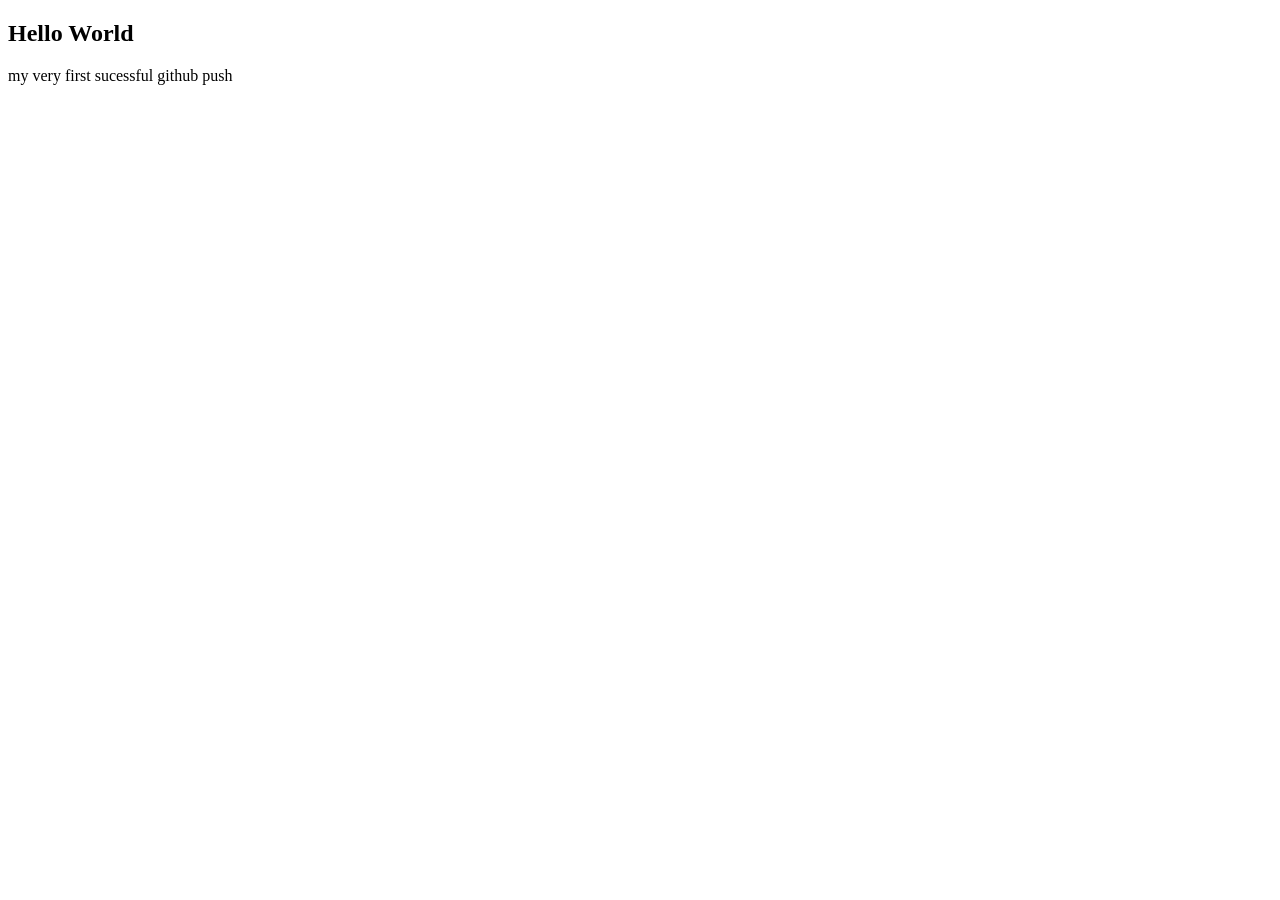
==== index.html @ 44bd3931 "Updated to include heading and paragraph" ====
<!DOCTYPE html>
<html lang="en">
<head>
    <meta charset="UTF-8">
    <meta name="viewport" content="width=device-width, initial-scale=1.0">
    <title>First Repository</title>
</head>
<body>
    <h2>Hello World</h2>
    <p>my very first sucessful github push</p>
</body>
</html>
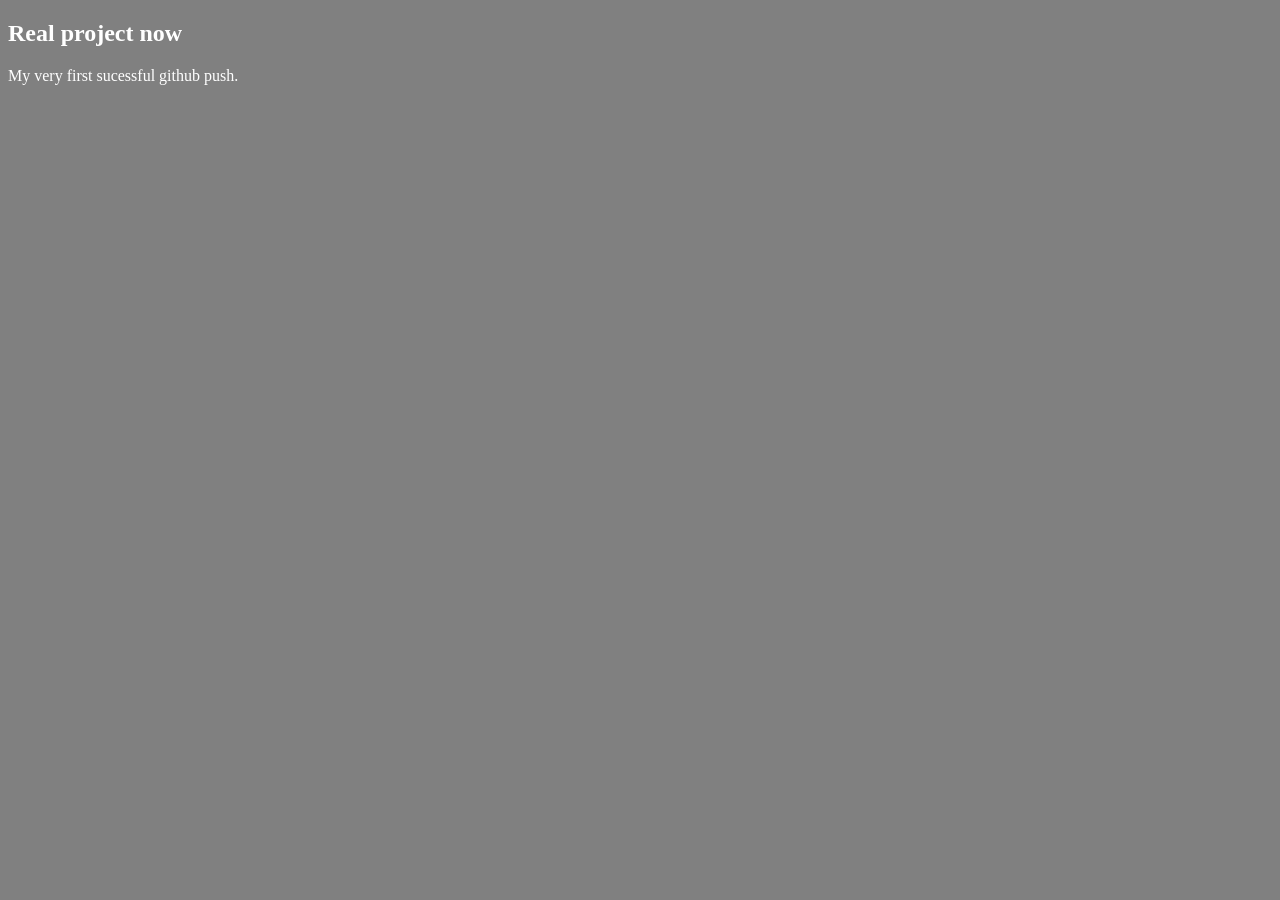
==== commit 083eab66: "updated the content of the file and added a basic internal css" ====
--- a/index.html
+++ b/index.html
@@ -3,10 +3,16 @@
 <head>
     <meta charset="UTF-8">
     <meta name="viewport" content="width=device-width, initial-scale=1.0">
-    <title>First Repository</title>
+    <title>My First Repository</title>
+    <style>
+       body{  
+       background-color: grey;
+       color: white;
+       }
+    </style>
 </head>
 <body>
-    <h2>Hello World</h2>
-    <p>my very first sucessful github push</p>
+    <h2>Real project now</h2>
+    <p>My very first sucessful github push.</p>
 </body>
 </html>
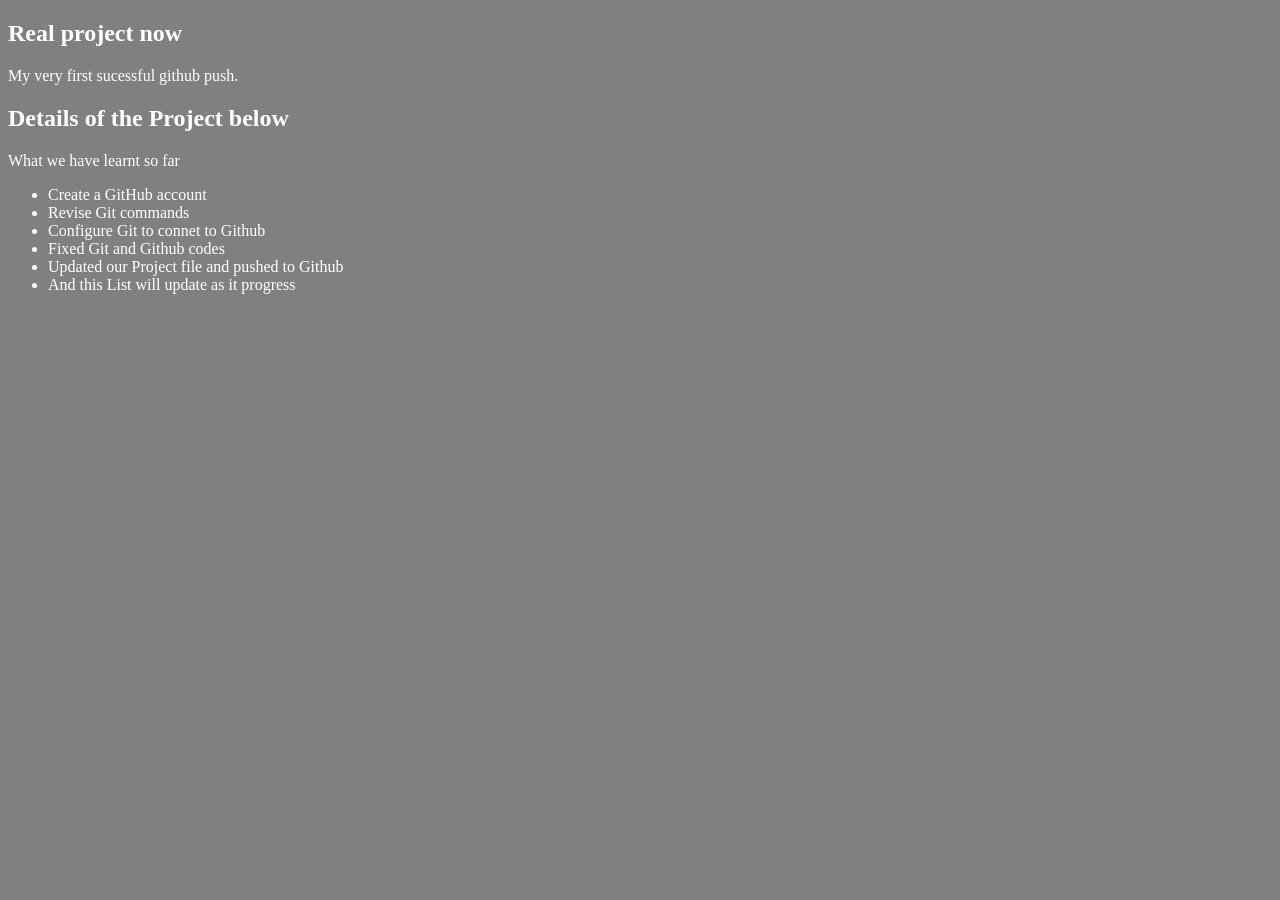
==== commit 77a3f7f8: "Updated the file more, added another heading and list" ====
--- a/index.html
+++ b/index.html
@@ -14,5 +14,17 @@
 <body>
     <h2>Real project now</h2>
     <p>My very first sucessful github push.</p>
+    <h2>Details of the Project below</h2>
+    <p>What we have learnt so far</p>
+
+        <ul>
+            <li>Create a GitHub account</li>
+            <li>Revise Git commands</li>
+            <li>Configure Git to connet to Github</li>
+            <li>Fixed Git and Github codes</li>
+            <li>Updated our Project file and pushed to Github</li>
+            <li>And this List will update as it progress</li>
+        </ul>
+    
 </body>
 </html>
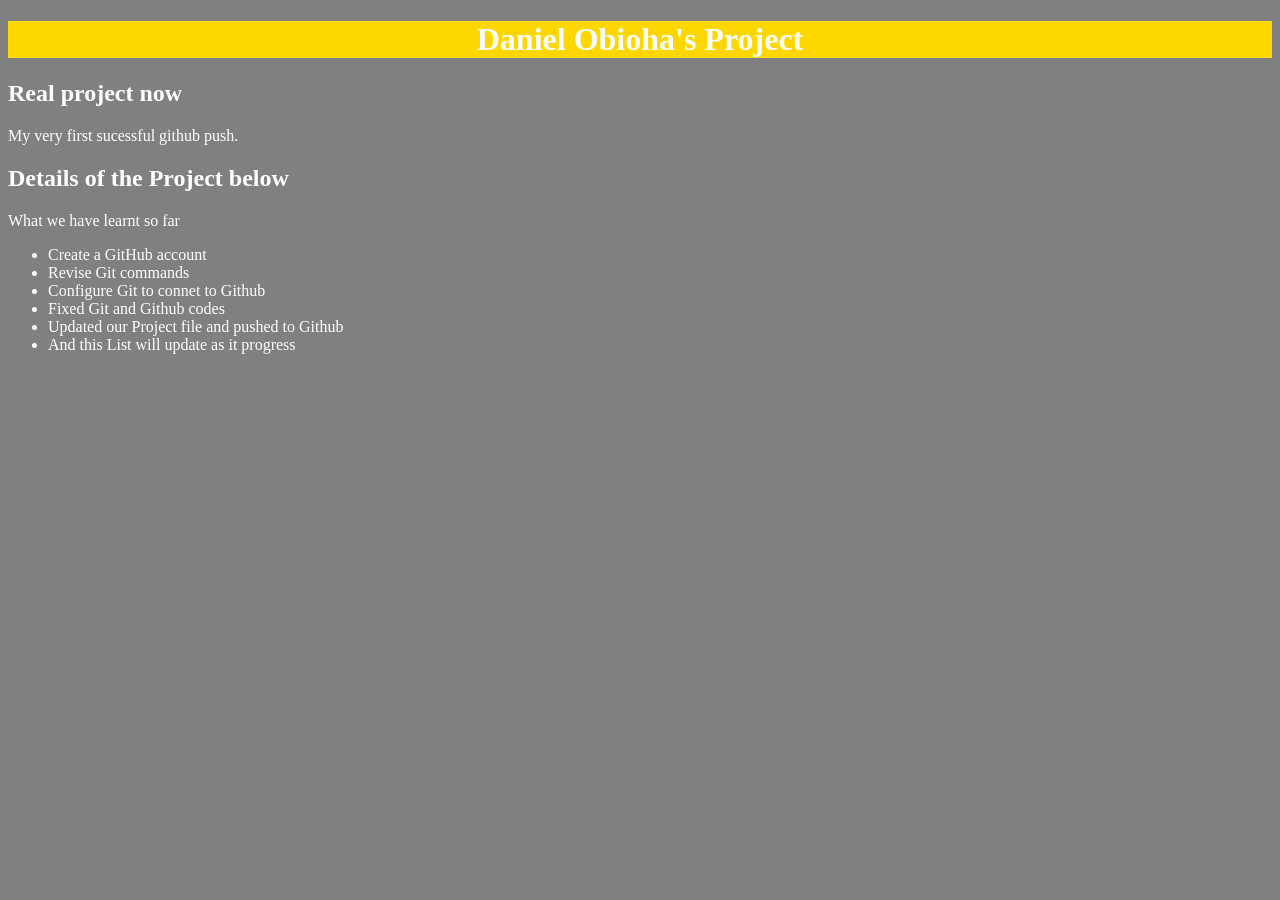
==== commit 8e4a8f9b: "added h1 as a new heading and styled it" ====
--- a/index.html
+++ b/index.html
@@ -9,9 +9,15 @@
        background-color: grey;
        color: white;
        }
+       h1{
+        text-align: center;
+        background-color: gold;
+       }
     </style>
 </head>
 <body>
+
+    <h1>Daniel Obioha's Project</h1>
     <h2>Real project now</h2>
     <p>My very first sucessful github push.</p>
     <h2>Details of the Project below</h2>
@@ -25,6 +31,7 @@
             <li>Updated our Project file and pushed to Github</li>
             <li>And this List will update as it progress</li>
         </ul>
-    
+
+        
 </body>
 </html>
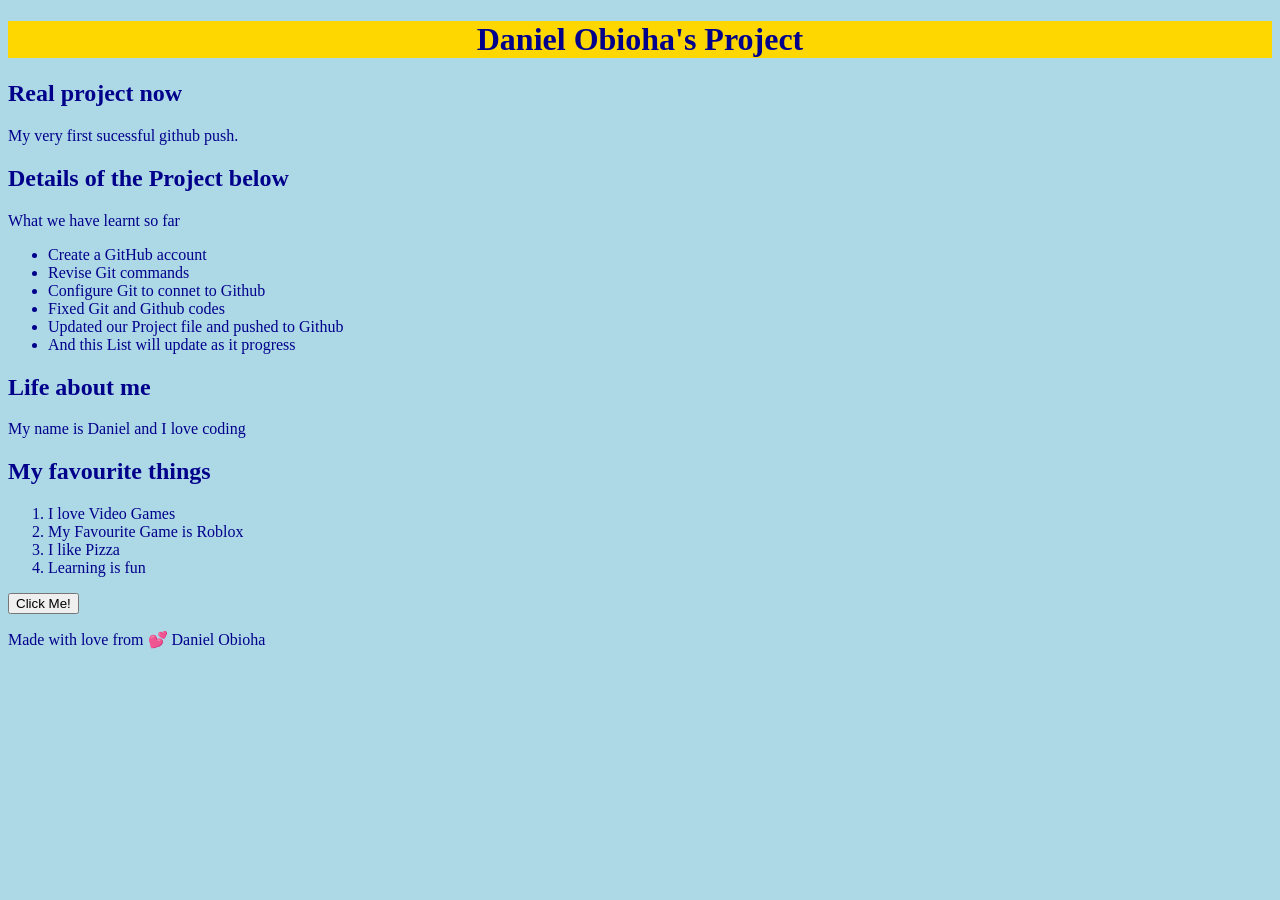
==== commit 411ea73d: "added a section about me and added a button" ====
--- a/index.html
+++ b/index.html
@@ -6,13 +6,15 @@
     <title>My First Repository</title>
     <style>
        body{  
-       background-color: grey;
-       color: white;
+    background-color:lightblue;
+       color: darkblue;
+       font-family: serif; 
        }
        h1{
         text-align: center;
         background-color: gold;
        }
+       
     </style>
 </head>
 <body>
@@ -31,7 +33,20 @@
             <li>Updated our Project file and pushed to Github</li>
             <li>And this List will update as it progress</li>
         </ul>
+    <!-- this is an update from here downward -->
+        <h2>Life about me</h2>
+        <p>My name is Daniel and I love coding</p>
+        <h2>My favourite things</h2>
+        <ol>
+          <li>I love Video Games</li>
+          <li>My Favourite Game is Roblox</li>
+          <li>I like Pizza</li>
+          <li>Learning is fun</li>
+        </ol>
+        <button> Click Me! </button>
+        <footer>
+<p>Made with love from 💕 Daniel Obioha</p>
 
-        
+</footer>
 </body>
 </html>
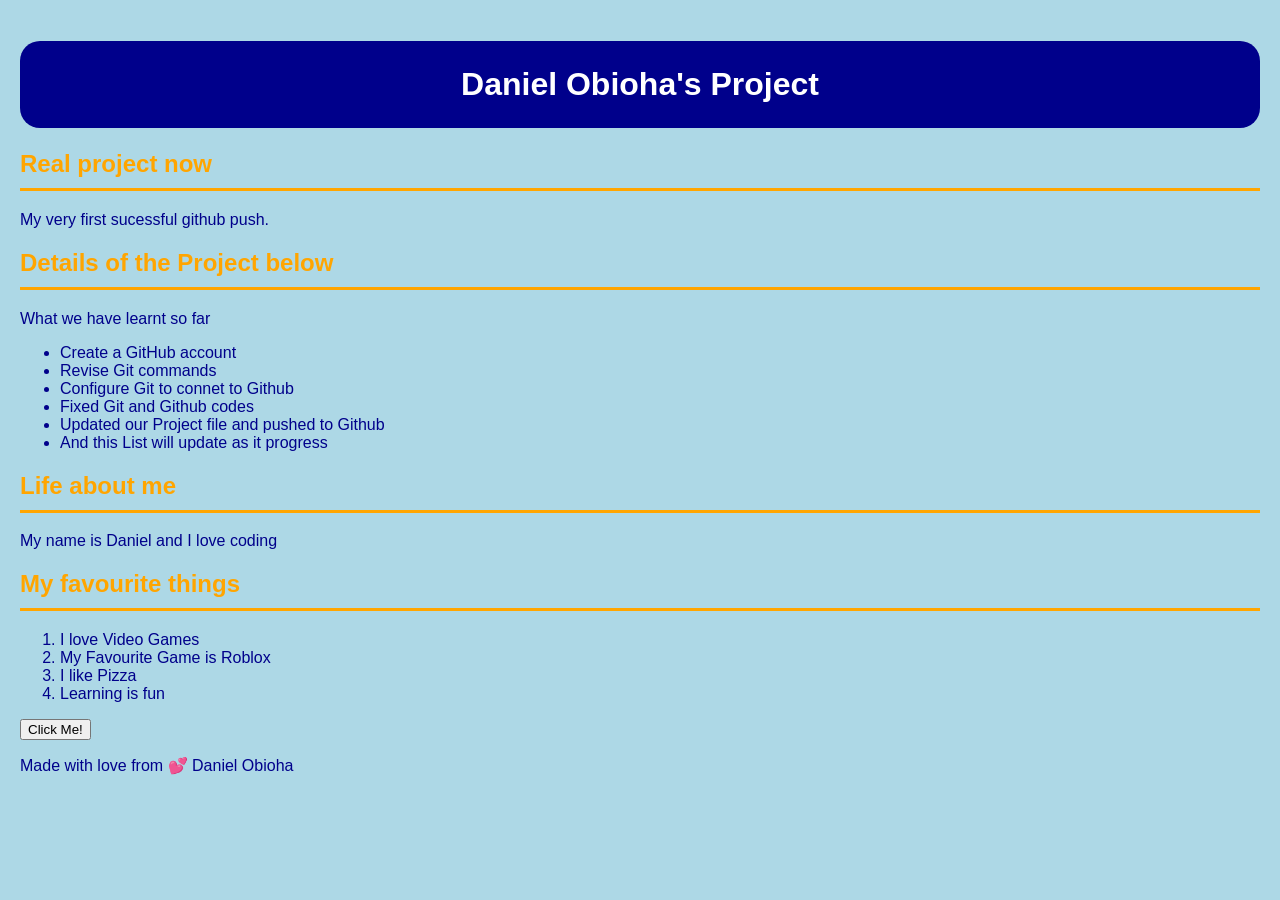
==== commit 172f751a: "Styled the h1, body and h2" ====
--- a/index.html
+++ b/index.html
@@ -5,14 +5,26 @@
     <meta name="viewport" content="width=device-width, initial-scale=1.0">
     <title>My First Repository</title>
     <style>
-       body{  
+        body{
     background-color:lightblue;
        color: darkblue;
-       font-family: serif; 
+       font-family: sans-serif; 
+       margin: 0;
+     padding: 20px;
        }
+       
        h1{
         text-align: center;
-        background-color: gold;
+        background-color: darkblue;
+        color:white;
+        padding: 25px 50px;
+        border-radius: 20px;
+       }
+
+       h2{
+       color:orange;
+       border-bottom: 3px solid orange;
+       padding-bottom: 10px;
        }
        
     </style>
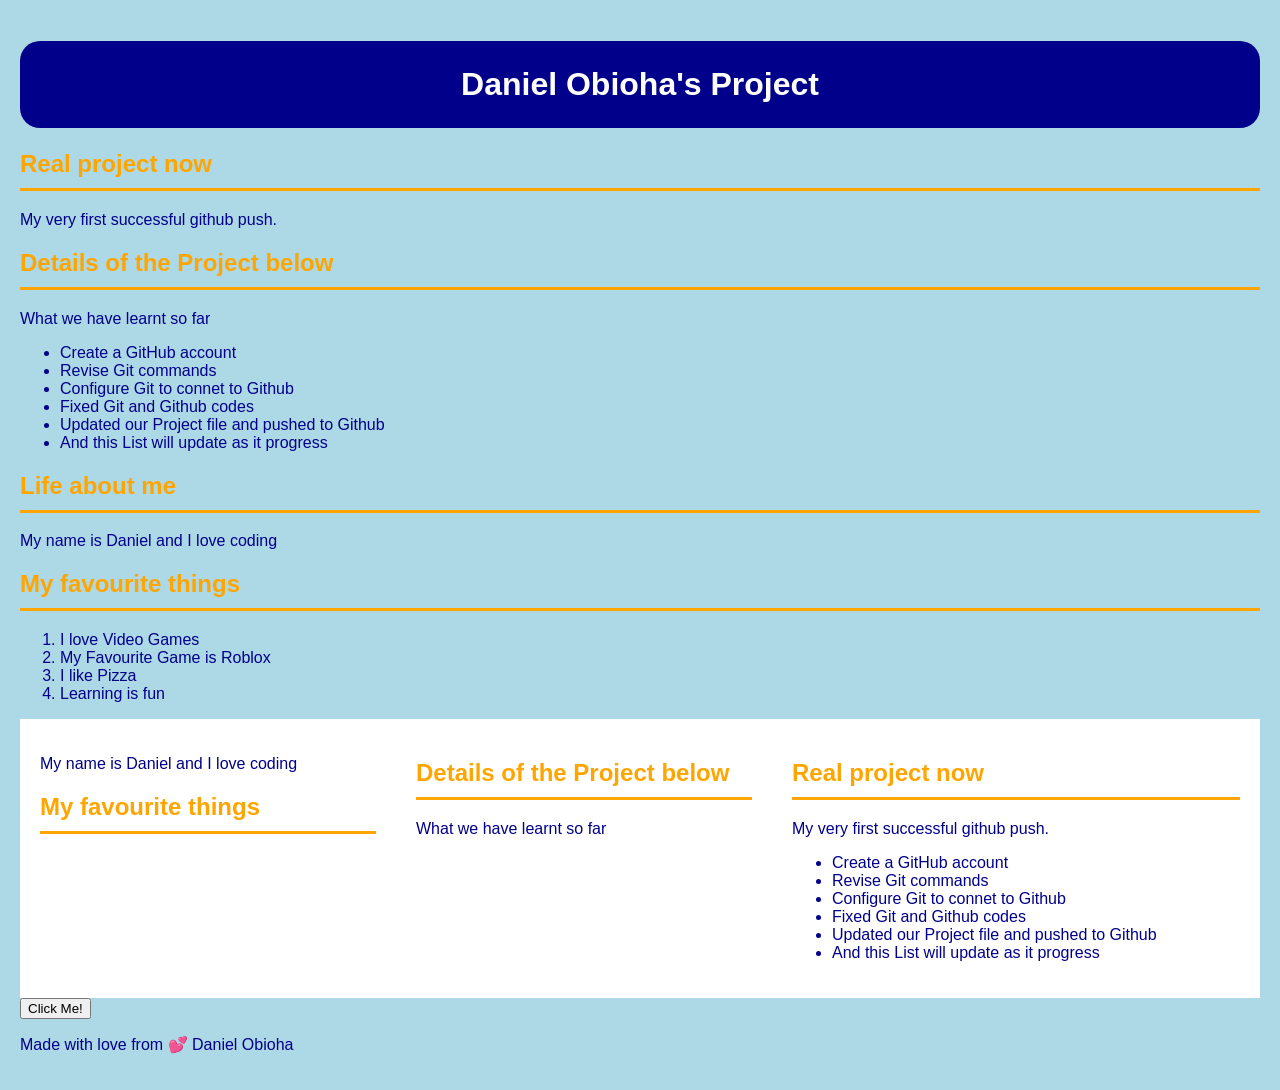
==== commit 18c3177a: "learnt more about div in css and put it to use" ====
--- a/index.html
+++ b/index.html
@@ -22,18 +22,37 @@
        }
 
        h2{
+       /* text-align: center; */
        color:orange;
        border-bottom: 3px solid orange;
-       padding-bottom: 10px;
+       padding-bottom: 10px; 
        }
-       
+       .parent{
+        /* border: 10px solid green; */
+        width: 100%;
+        display: flex;
+        background-color: white; 
+       }
+       .firstchild{
+        width: 30%;
+        padding: 20px;
+       }
+       .secondchild{
+        width: 30%;
+        padding: 20px;
+       }
+       .thirdchild{
+        width: 40%;
+        padding: 20px;
+    }
+
     </style>
 </head>
 <body>
 
     <h1>Daniel Obioha's Project</h1>
     <h2>Real project now</h2>
-    <p>My very first sucessful github push.</p>
+    <p>My very first successful github push.</p>
     <h2>Details of the Project below</h2>
     <p>What we have learnt so far</p>
 
@@ -55,6 +74,30 @@
           <li>I like Pizza</li>
           <li>Learning is fun</li>
         </ol>
+        <div class="parent">
+            <div class="firstchild">
+                <p>My name is Daniel and I love coding</p>
+                <h2>My favourite things</h2>
+            </div>
+
+            <div class="secondchild">
+                <h2>Details of the Project below</h2>
+                <p>What we have learnt so far</p>
+            </div>
+
+            <div class="thirdchild">
+               <h2>Real project now</h2>
+               <p>My very first successful github push.</p>
+               <ul>
+                    <li>Create a GitHub account</li>
+                    <li>Revise Git commands</li>
+                    <li>Configure Git to connet to Github</li>
+                    <li>Fixed Git and Github codes</li>
+                    <li>Updated our Project file and pushed to Github</li>
+                    <li>And this List will update as it progress</li>
+               </ul>
+            </div>
+        </div>
         <button> Click Me! </button>
         <footer>
 <p>Made with love from 💕 Daniel Obioha</p>
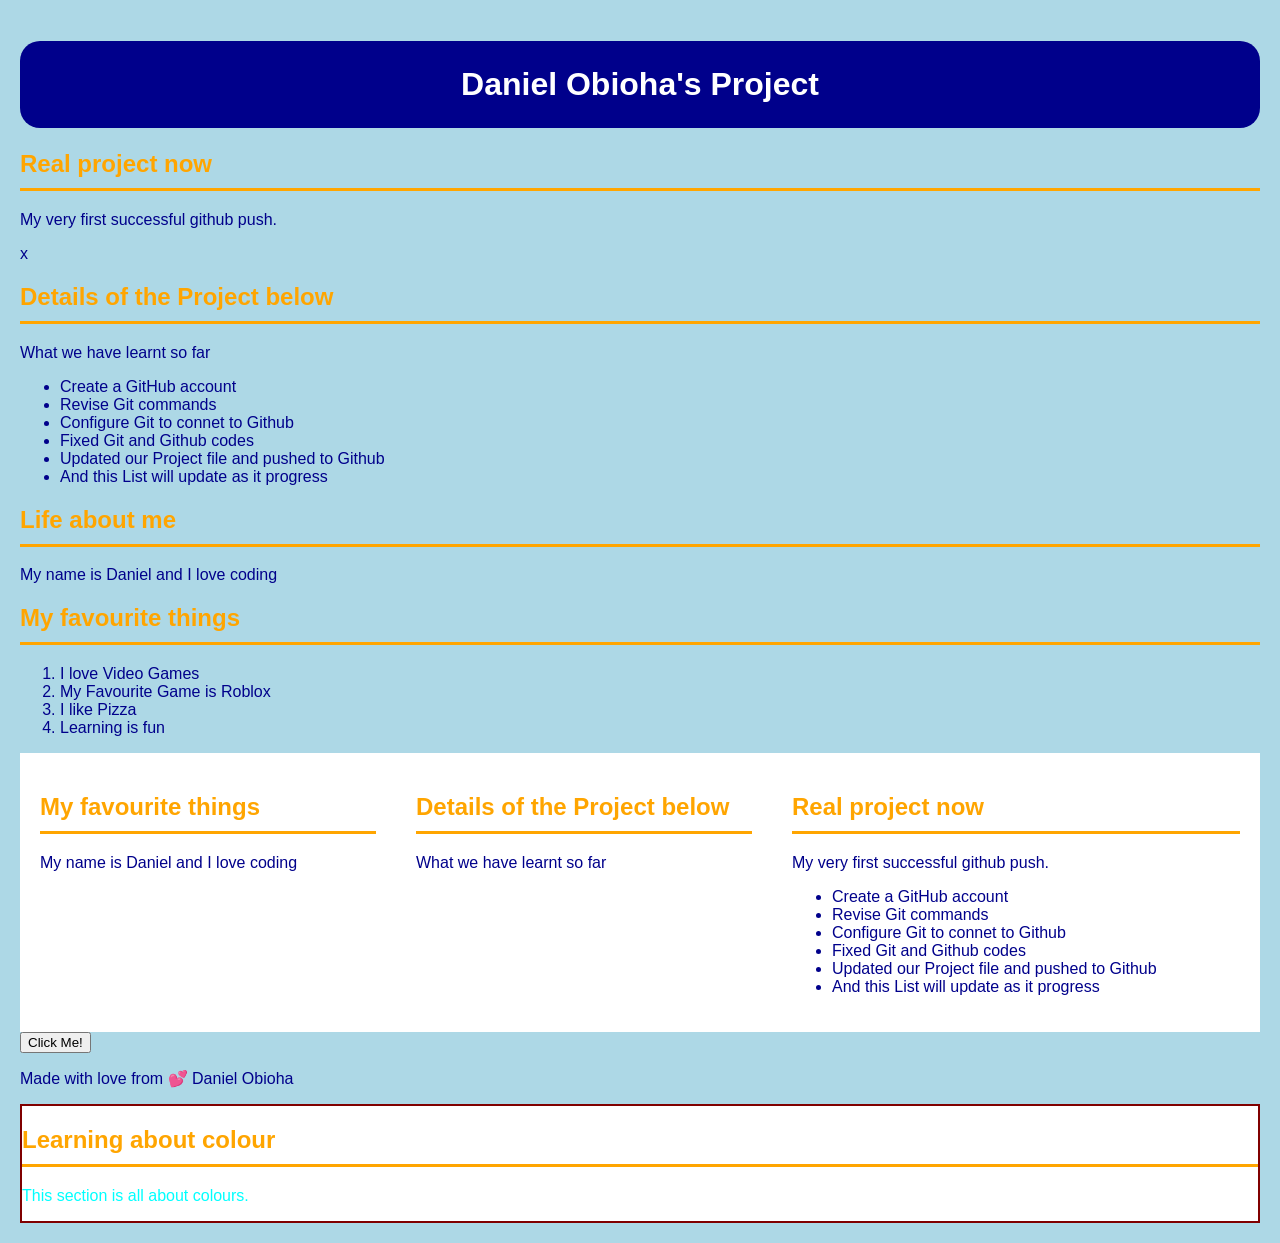
==== commit 6c9dcb1b: "learnt colour and played around with primary and secondary colours" ====
--- a/index.html
+++ b/index.html
@@ -45,6 +45,11 @@
         width: 40%;
         padding: 20px;
     }
+    .colour{
+     border: 2px solid maroon;
+     background-color: rgb(255, 255, 255);
+     color: rgb(0, 255, 255);
+    }
 
     </style>
 </head>
@@ -52,7 +57,7 @@
 
     <h1>Daniel Obioha's Project</h1>
     <h2>Real project now</h2>
-    <p>My very first successful github push.</p>
+    <p>My very first successful github push.</p>x
     <h2>Details of the Project below</h2>
     <p>What we have learnt so far</p>
 
@@ -76,8 +81,9 @@
         </ol>
         <div class="parent">
             <div class="firstchild">
+                <h2>My favourite things</h2>
                 <p>My name is Daniel and I love coding</p>
-                <h2>My favourite things</h2>
+                
             </div>
 
             <div class="secondchild">
@@ -103,5 +109,9 @@
 <p>Made with love from 💕 Daniel Obioha</p>
 
 </footer>
+<div class="colour">
+<h2>Learning about colour</h2>
+<p>This section is all about colours.</p>
+</div>
 </body>
 </html>
